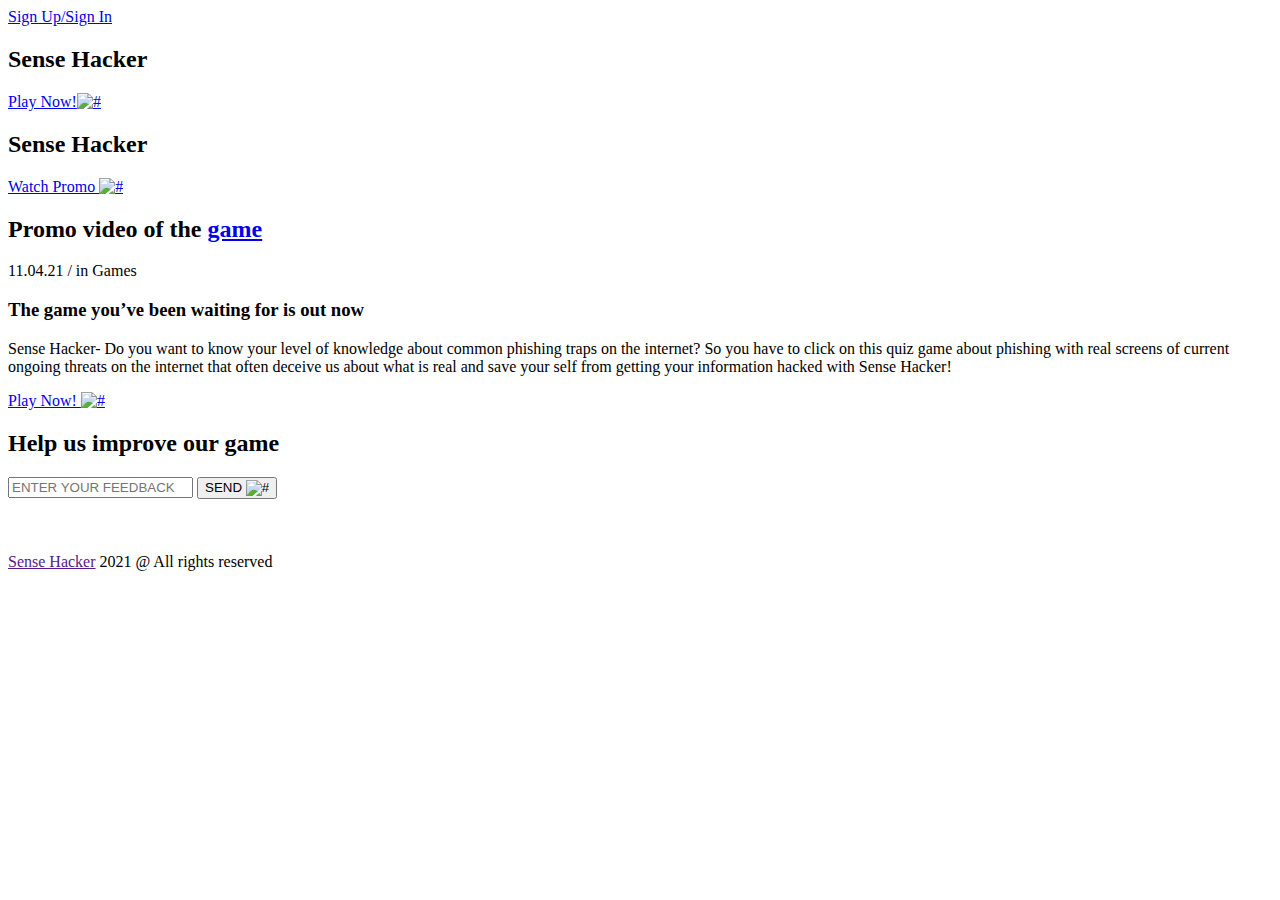
==== index.html @ c8413510 "Meaningful changes" ====
<!DOCTYPE html>
<html lang="English">
<head>
	<title>Sense Hacker</title>
	<meta charset="UTF-8">
	<meta name="description" content="game">
	<meta name="keywords" content="Gaming">
	<meta name="viewport" content="width=device-width, initial-scale=1.0">
	<!-- Favicon -->
	<link href="assets/img/favicon.png" rel="shortcut icon"/>

	<!-- Google Font -->
	<link href="https://fonts.googleapis.com/css?family=Roboto:400,400i,500,500i,700,700i,900,900i" rel="stylesheet">


	<!-- Stylesheets -->
	<link rel="stylesheet" href="assets/css/bootstrap.min.css"/>
	<link rel="stylesheet" href="assets/css/font-awesome.min.css"/>
	<link rel="stylesheet" href="assets/css/slicknav.min.css"/>
	<link rel="stylesheet" href="assets/css/owl.carousel.min.css"/>
	<link rel="stylesheet" href="assets/css/magnific-popup.css"/>
	<link rel="stylesheet" href="assets/css/animate.css"/>

	<!-- Main Stylesheets -->
	<link rel="stylesheet" href="./assets/css/style.css"/>


	<!--[if lt IE 9]>
		  <script src="https://oss.maxcdn.com/html5shiv/3.7.2/html5shiv.min.js"></script>
	  <script src="https://oss.maxcdn.com/respond/1.4.2/respond.min.js"></script>
	<![endif]-->

</head>
<body>
	<!-- Page Preloder -->
	<div id="preloder">
		<div class="loader"></div>
	</div>
	<body>
		<div class="containerr">
				<div class="buttonss">
				  <a href="#" class="btnn" id="btnn">Sign Up/Sign In</a>
				</div>
			  </div>

	<!-- Header section -->
	
	<!-- Header section end -->


	<!-- Hero section -->
	<section class="hero-section overflow-hidden">
		<div class="hero-slider owl-carousel">
			<div class="hero-item set-bg d-flex align-items-center justify-content-center text-center" data-setbg="assets/img/slider-bg-1.png">
				<div class="container">
					<h2>Sense Hacker</h2>
					<a href="#about" class="site-btn"> Play Now!<img src="assets/img/icons/double-arrow.png" alt="#"/></a>
				</div>
			</div>
			<div class="hero-item set-bg d-flex align-items-center justify-content-center text-center" data-setbg="assets/img/slider-bg-2.png">
				<div class="container">
					<h2>Sense Hacker</h2>
					<a href="#demo-video" class="site-btn">Watch Promo <img src="assets/img/icons/double-arrow.png" alt="#"/></a>
				</div>
			</div>
		</div>
	</section>
	<!-- Hero section end-->

	<!-- Intro section -->
	<section class="intro-video-section set-bg d-flex align-items-end " data-setbg="./assets/img/promo-bg.jpg" id="demo-video">
		
		<div class="container">
			<div class="video-text">
				<h2>Promo video of the <a class="top-meta" href="https://www.youtube.com/watch?v=0RMnu173UNY" target="_blank">game</a></h2>
			</div>
		</div>
	</section>
	
	<!-- Intro section end -->


	<!-- Featured section -->
	<section class="featured-section" id="about">
		<div class="featured-bg set-bg" data-setbg="assets/img/featured-bg.png"></div>
		<div class="featured-box">
			<div class="text-box">
				<div class="top-meta">11.04.21  /  in Games</div>
				<h3>The game you’ve been waiting  for is out now</h3>
				<p>Sense Hacker- Do you want to know your level of knowledge about common phishing traps on the internet? So you have to click on this quiz game about phishing with real screens of current ongoing threats on the internet that often deceive us about what is real and save your self from getting your information hacked with Sense Hacker!</p>
				<a href="sense-hack/index.html" class="read-more">Play Now!  <img src="assets/img/icons/double-arrow.png" alt="#"/></a>
			</div>
		</div>
	</section>
	<!-- Featured section end-->



	<!-- Newsletter section -->
	<section class="newsletter-section">
		<div class="container">
			<h2>Help us improve our game</h2>
			<form class="newsletter-form">
				<input type="text" placeholder="ENTER YOUR FEEDBACK">
				<button class="site-btn">SEND  <img src="assets/img/icons/double-arrow.png" alt="#"/></button>
			</form>
		</div>
	</section>
	<!-- Newsletter section end -->


	<!-- Footer section -->
	<footer class="footer-section">
		<div class="container">
			<div class="footer-left-pic">
				<img src="assets/img/footer-left-pic.png" alt="">
			</div>
			<div class="footer-right-pic">
				<img src="assets/img/footer-right-pic.png" alt="">
			</div>
			<a href="#" class="footer-logo">
				<img src="./assets/img/logo.png" alt="">
			</a>

			<div class="footer-social d-flex justify-content-center">
				<a href="#"><i class="fa fa-pinterest"></i></a>
				<a href="#"><i class="fa fa-facebook"></i></a>
				<a href="#"><i class="fa fa-twitter"></i></a>
			</div>
			<div class="copyright"><a href="">Sense Hacker</a> 2021 @ All rights reserved</div>
		</div>
	</footer>
	<!-- Footer section end -->


	<!--====== Javascripts & Jquery ======-->
	<script src="assets/js/jquery-3.2.1.min.js"></script>
	<script src="assets/js/bootstrap.min.js"></script>
	<script src="assets/js/jquery.slicknav.min.js"></script>
	<script src="assets/js/owl.carousel.min.js"></script>
	<script src="assets/js/jquery.sticky-sidebar.min.js"></script>
	<script src="assets/js/jquery.magnific-popup.min.js"></script>
	<script src="assets/js/main.js"></script>
	<script src="google.js" defer type="module"></script>

	</body>
</html>
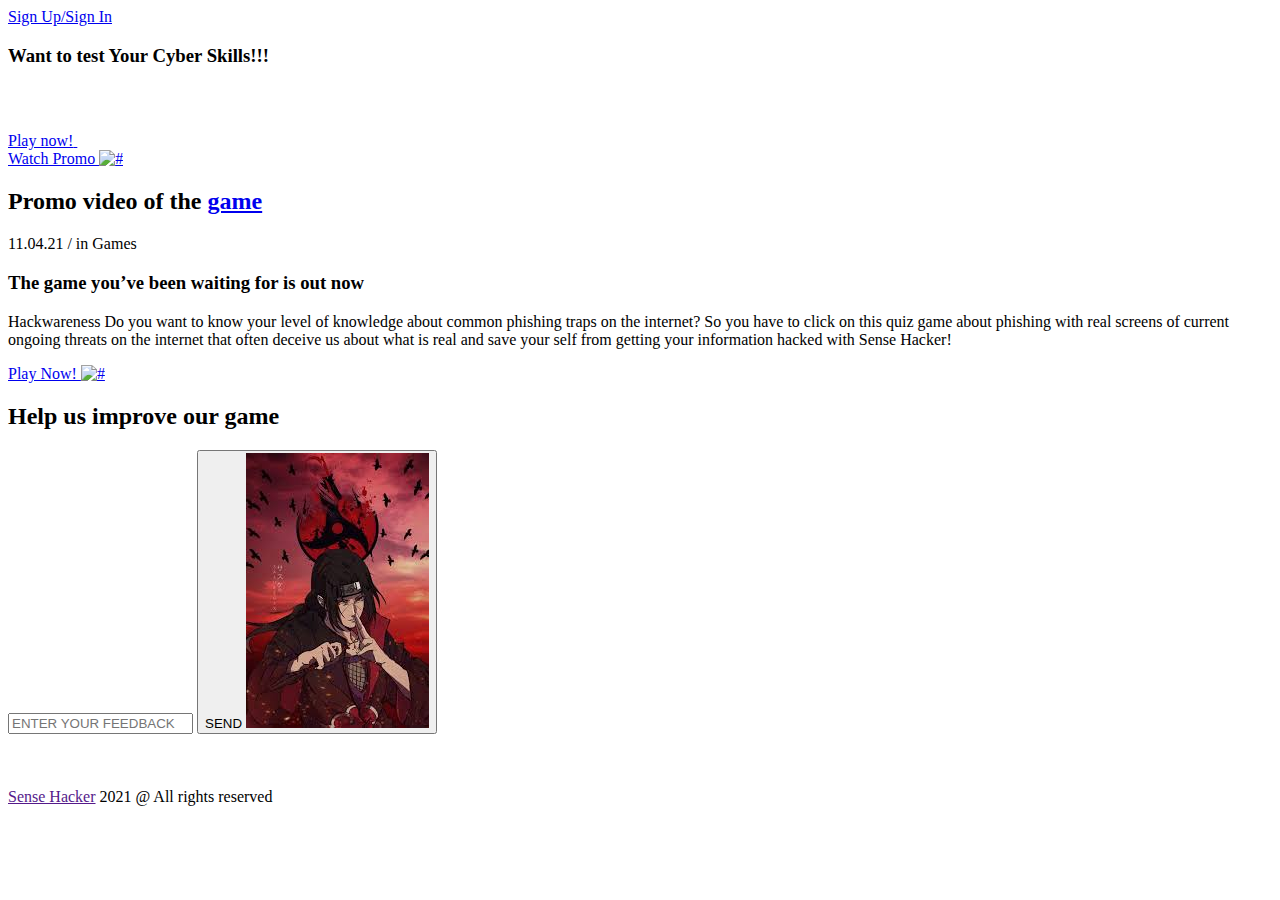
==== commit bbc52dee: "Meaningful Change" ====
--- a/index.html
+++ b/index.html
@@ -36,13 +36,11 @@
 	<div id="preloder">
 		<div class="loader"></div>
 	</div>
-	<body>
-		<div class="containerr">
-				<div class="buttonss">
-				  <a href="#" class="btnn" id="btnn">Sign Up/Sign In</a>
-				</div>
-			  </div>
-
+	<div class="containerr">
+		<div class="buttonss">
+		  <a href="#" class="btnn" id="btnn">Sign Up/Sign In</a>
+		</div>
+	  </div>
 	<!-- Header section -->
 	
 	<!-- Header section end -->
@@ -51,16 +49,29 @@
 	<!-- Hero section -->
 	<section class="hero-section overflow-hidden">
 		<div class="hero-slider owl-carousel">
-			<div class="hero-item set-bg d-flex align-items-center justify-content-center text-center" data-setbg="assets/img/slider-bg-1.png">
+			<div class="hero-item set-bg d-flex align-items-center justify-content-center text-center" data-setbg="https://images.unsplash.com/photo-1485394735640-56c0356b62cf?w=500&auto=format&fit=crop&q=60&ixlib=rb-4.0.3&ixid=M3wxMjA3fDB8MHxzZWFyY2h8OTV8fGFuaW1lfGVufDB8fDB8fHww">
 				<div class="container">
-					<h2>Sense Hacker</h2>
-					<a href="#about" class="site-btn"> Play Now!<img src="assets/img/icons/double-arrow.png" alt="#"/></a>
+					<h3>Want to test Your Cyber Skills!!!</h3>
+					<br>
+					<div class="btn-conteiner">
+						<a class="btn-content" href="#about">
+						  <span class="btn-title">Play now!</span>
+						  <span class="icon-arrow">
+							<svg width="66px" height="43px" viewBox="0 0 66 43" version="1.1" xmlns="http://www.w3.org/2000/svg" xmlns:xlink="http://www.w3.org/1999/xlink">
+							  <g id="arrow" stroke="none" stroke-width="1" fill="none" fill-rule="evenodd">
+								<path id="arrow-icon-one" d="M40.1543933,3.89485454 L43.9763149,0.139296592 C44.1708311,-0.0518420739 44.4826329,-0.0518571125 44.6771675,0.139262789 L65.6916134,20.7848311 C66.0855801,21.1718824 66.0911863,21.8050225 65.704135,22.1989893 C65.7000188,22.2031791 65.6958657,22.2073326 65.6916762,22.2114492 L44.677098,42.8607841 C44.4825957,43.0519059 44.1708242,43.0519358 43.9762853,42.8608513 L40.1545186,39.1069479 C39.9575152,38.9134427 39.9546793,38.5968729 40.1481845,38.3998695 C40.1502893,38.3977268 40.1524132,38.395603 40.1545562,38.3934985 L56.9937789,21.8567812 C57.1908028,21.6632968 57.193672,21.3467273 57.0001876,21.1497035 C56.9980647,21.1475418 56.9959223,21.1453995 56.9937605,21.1432767 L40.1545208,4.60825197 C39.9574869,4.41477773 39.9546013,4.09820839 40.1480756,3.90117456 C40.1501626,3.89904911 40.1522686,3.89694235 40.1543933,3.89485454 Z" fill="#FFFFFF"></path>
+								<path id="arrow-icon-two" d="M20.1543933,3.89485454 L23.9763149,0.139296592 C24.1708311,-0.0518420739 24.4826329,-0.0518571125 24.6771675,0.139262789 L45.6916134,20.7848311 C46.0855801,21.1718824 46.0911863,21.8050225 45.704135,22.1989893 C45.7000188,22.2031791 45.6958657,22.2073326 45.6916762,22.2114492 L24.677098,42.8607841 C24.4825957,43.0519059 24.1708242,43.0519358 23.9762853,42.8608513 L20.1545186,39.1069479 C19.9575152,38.9134427 19.9546793,38.5968729 20.1481845,38.3998695 C20.1502893,38.3977268 20.1524132,38.395603 20.1545562,38.3934985 L36.9937789,21.8567812 C37.1908028,21.6632968 37.193672,21.3467273 37.0001876,21.1497035 C36.9980647,21.1475418 36.9959223,21.1453995 36.9937605,21.1432767 L20.1545208,4.60825197 C19.9574869,4.41477773 19.9546013,4.09820839 20.1480756,3.90117456 C20.1501626,3.89904911 20.1522686,3.89694235 20.1543933,3.89485454 Z" fill="#FFFFFF"></path>
+								<path id="arrow-icon-three" d="M0.154393339,3.89485454 L3.97631488,0.139296592 C4.17083111,-0.0518420739 4.48263286,-0.0518571125 4.67716753,0.139262789 L25.6916134,20.7848311 C26.0855801,21.1718824 26.0911863,21.8050225 25.704135,22.1989893 C25.7000188,22.2031791 25.6958657,22.2073326 25.6916762,22.2114492 L4.67709797,42.8607841 C4.48259567,43.0519059 4.17082418,43.0519358 3.97628526,42.8608513 L0.154518591,39.1069479 C-0.0424848215,38.9134427 -0.0453206733,38.5968729 0.148184538,38.3998695 C0.150289256,38.3977268 0.152413239,38.395603 0.154556228,38.3934985 L16.9937789,21.8567812 C17.1908028,21.6632968 17.193672,21.3467273 17.0001876,21.1497035 C16.9980647,21.1475418 16.9959223,21.1453995 16.9937605,21.1432767 L0.15452076,4.60825197 C-0.0425130651,4.41477773 -0.0453986756,4.09820839 0.148075568,3.90117456 C0.150162624,3.89904911 0.152268631,3.89694235 0.154393339,3.89485454 Z" fill="#FFFFFF"></path>
+							  </g>
+							</svg>
+						  </span> 
+						</a>
+					  </div>
 				</div>
 			</div>
-			<div class="hero-item set-bg d-flex align-items-center justify-content-center text-center" data-setbg="assets/img/slider-bg-2.png">
+			<div class="hero-item set-bg d-flex align-items-center justify-content-center text-center" data-setbg="https://e1.pxfuel.com/desktop-wallpaper/890/949/desktop-wallpaper-for-gt-uchiha-itachi-3d-itachi.jpg">
 				<div class="container">
-					<h2>Sense Hacker</h2>
-					<a href="#demo-video" class="site-btn">Watch Promo <img src="assets/img/icons/double-arrow.png" alt="#"/></a>
+					<a href="#demo-video" class="site-btn">Watch Promo <img src="https://e1.pxfuel.com/desktop-wallpaper/890/949/desktop-wallpaper-for-gt-uchiha-itachi-3d-itachi.jpg" alt="#"/></a>
 				</div>
 			</div>
 		</div>
@@ -68,11 +79,11 @@
 	<!-- Hero section end-->
 
 	<!-- Intro section -->
-	<section class="intro-video-section set-bg d-flex align-items-end " data-setbg="./assets/img/promo-bg.jpg" id="demo-video">
+	<section class="intro-video-section set-bg d-flex align-items-end " data-setbg="https://www.chromethemer.com/wallpapers/chromebook-wallpapers/images/960/itachi-uchiha-chromebook-wallpaper.jpg" id="demo-video">
 		
 		<div class="container">
 			<div class="video-text">
-				<h2>Promo video of the <a class="top-meta" href="https://www.youtube.com/watch?v=0RMnu173UNY" target="_blank">game</a></h2>
+				<h2>Promo video of the <a class="top-meta" href="https://youtu.be/_iDZ5ngcnIM?feature=shared" target="_blank">game</a></h2>
 			</div>
 		</div>
 	</section>
@@ -87,7 +98,7 @@
 			<div class="text-box">
 				<div class="top-meta">11.04.21  /  in Games</div>
 				<h3>The game you’ve been waiting  for is out now</h3>
-				<p>Sense Hacker- Do you want to know your level of knowledge about common phishing traps on the internet? So you have to click on this quiz game about phishing with real screens of current ongoing threats on the internet that often deceive us about what is real and save your self from getting your information hacked with Sense Hacker!</p>
+				<p>Hackwareness Do you want to know your level of knowledge about common phishing traps on the internet? So you have to click on this quiz game about phishing with real screens of current ongoing threats on the internet that often deceive us about what is real and save your self from getting your information hacked with Sense Hacker!</p>
 				<a href="sense-hack/index.html" class="read-more">Play Now!  <img src="assets/img/icons/double-arrow.png" alt="#"/></a>
 			</div>
 		</div>
@@ -102,7 +113,7 @@
 			<h2>Help us improve our game</h2>
 			<form class="newsletter-form">
 				<input type="text" placeholder="ENTER YOUR FEEDBACK">
-				<button class="site-btn">SEND  <img src="assets/img/icons/double-arrow.png" alt="#"/></button>
+				<button class="site-btn">SEND  <img src="[data-uri]" alt="#"/></button>
 			</form>
 		</div>
 	</section>
